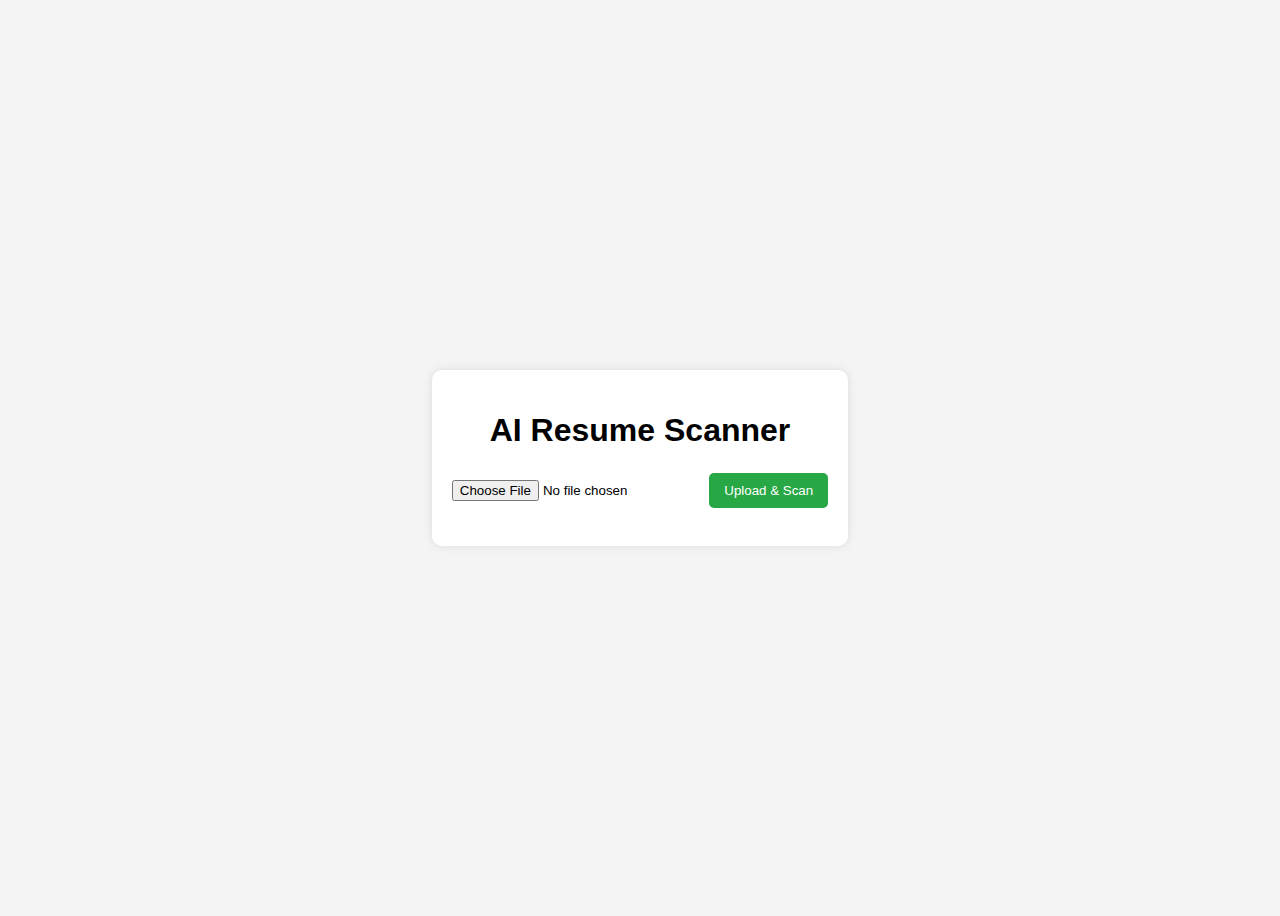
==== index.html @ 676f5f95 "Add files via upload" ====
<!DOCTYPE html>
<html lang="en">
<head>
    <meta charset="UTF-8">
    <meta name="viewport" content="width=device-width, initial-scale=1.0">
    <title>AI Resume Scanner</title>
    <link rel="stylesheet" href="styles.css">
</head>
<body>
    <div class="container">
        <h1>AI Resume Scanner</h1>
        <form id="uploadForm">
            <input type="file" id="resumeInput" accept=".pdf,.doc,.docx" required>
            <button type="submit">Upload & Scan</button>
        </form>
        <div id="result"></div>
    </div>
    <script src="script.js"></script>
</body>
</html>
---- styles.css ----
body {
    font-family: Arial, sans-serif;
    display: flex;
    justify-content: center;
    align-items: center;
    height: 100vh;
    background-color: #f4f4f4;
}

.container {
    text-align: center;
    background: white;
    padding: 20px;
    border-radius: 10px;
    box-shadow: 0px 0px 10px rgba(0, 0, 0, 0.1);
}

input[type="file"] {
    margin: 10px 0;
}

button {
    background-color: #28a745;
    color: white;
    border: none;
    padding: 10px 15px;
    cursor: pointer;
    border-radius: 5px;
}

button:hover {
    background-color: #218838;
}

#result {
    margin-top: 15px;
    font-weight: bold;
}
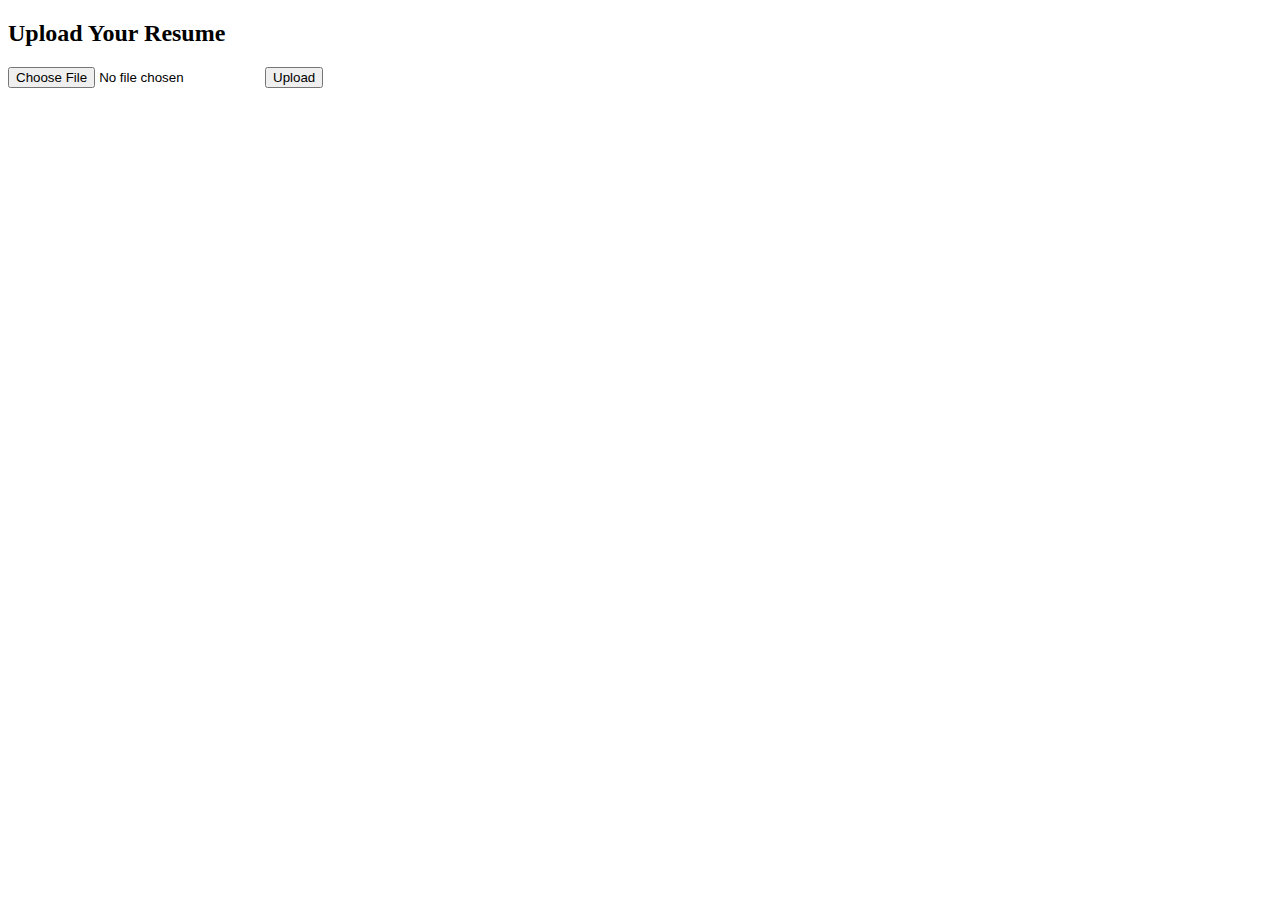
==== commit f27aee96: "Update index.html" ====
--- a/index.html
+++ b/index.html
@@ -4,17 +4,16 @@
     <meta charset="UTF-8">
     <meta name="viewport" content="width=device-width, initial-scale=1.0">
     <title>AI Resume Scanner</title>
-    <link rel="stylesheet" href="styles.css">
 </head>
 <body>
-    <div class="container">
-        <h1>AI Resume Scanner</h1>
-        <form id="uploadForm">
-            <input type="file" id="resumeInput" accept=".pdf,.doc,.docx" required>
-            <button type="submit">Upload & Scan</button>
-        </form>
-        <div id="result"></div>
-    </div>
+    <h2>Upload Your Resume</h2>
+    <form id="uploadForm">
+        <input type="file" id="fileInput" />
+        <button type="submit">Upload</button>
+    </form>
+
+    <p id="responseMessage"></p>
+
     <script src="script.js"></script>
 </body>
 </html>
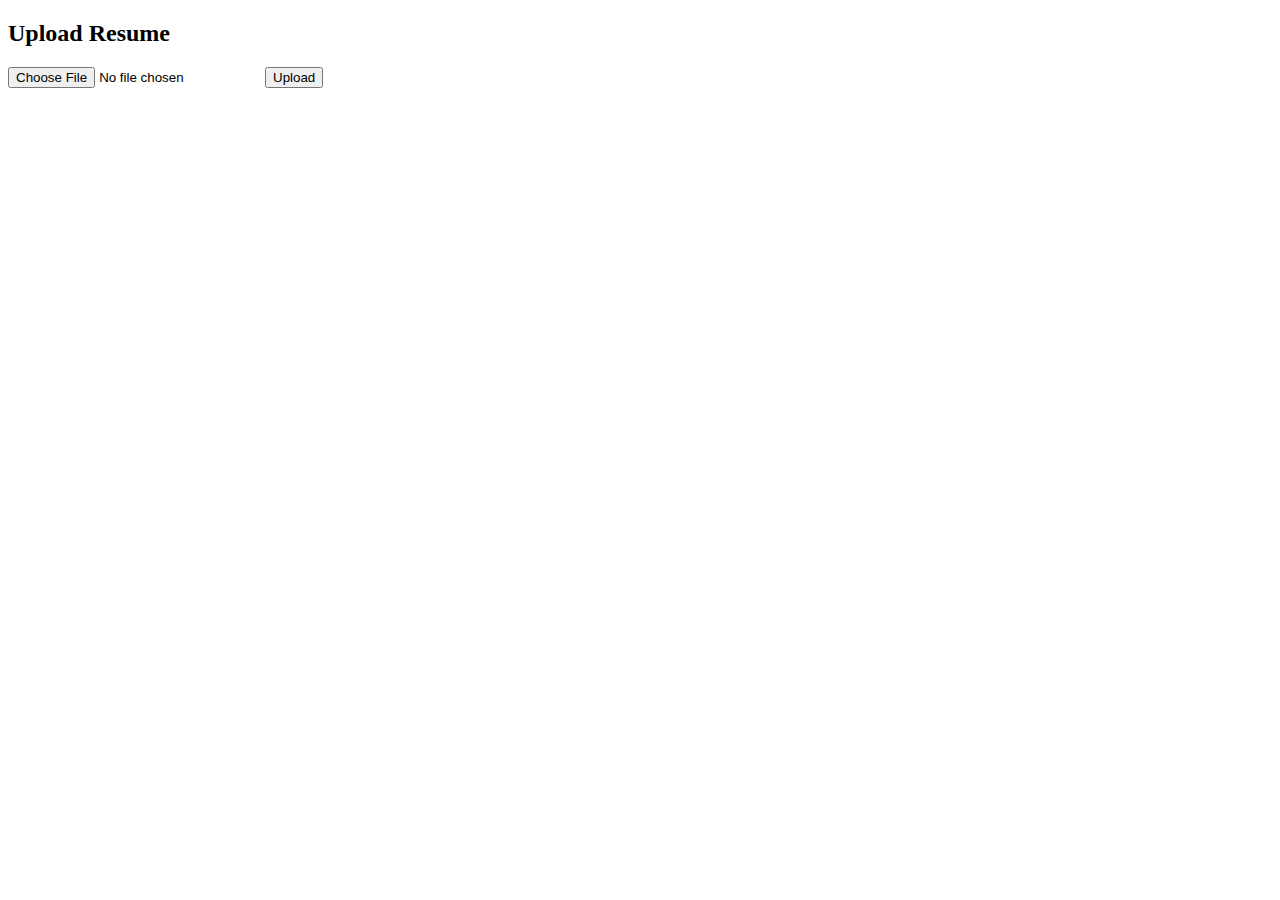
==== commit 7fdab962: "Add files via upload" ====
--- a/index.html
+++ b/index.html
@@ -3,17 +3,37 @@
 <head>
     <meta charset="UTF-8">
     <meta name="viewport" content="width=device-width, initial-scale=1.0">
-    <title>AI Resume Scanner</title>
+    <title>Resume Analyzer</title>
 </head>
 <body>
-    <h2>Upload Your Resume</h2>
+    <h2>Upload Resume</h2>
     <form id="uploadForm">
-        <input type="file" id="fileInput" />
+        <input type="file" id="resume" required>
         <button type="submit">Upload</button>
     </form>
+    <div id="result"></div>
 
-    <p id="responseMessage"></p>
+    <script>
+        document.getElementById("uploadForm").addEventListener("submit", async (event) => {
+            event.preventDefault();
+            const fileInput = document.getElementById("resume");
+            if (fileInput.files.length === 0) return;
 
-    <script src="script.js"></script>
+            const formData = new FormData();
+            formData.append("file", fileInput.files[0]);
+
+            const response = await fetch("/upload", { method: "POST", body: formData });
+            const data = await response.json();
+
+            document.getElementById("result").innerHTML = `
+                <h2>Analysis</h2>
+                <p><strong>Skills:</strong> ${data.analysis.skills.join(", ")}</p>
+                <p><strong>Experience:</strong> ${data.analysis.experience} years</p>
+                <p><strong>Relevance Score:</strong> ${data.analysis.relevance_score}%</p>
+                <p><strong>Grammar Errors:</strong> ${data.analysis.grammar_errors}</p>
+                <p><strong>Plagiarism Detected:</strong> ${data.analysis.plagiarism_detected ? "Yes" : "No"}</p>
+            `;
+        });
+    </script>
 </body>
 </html>
